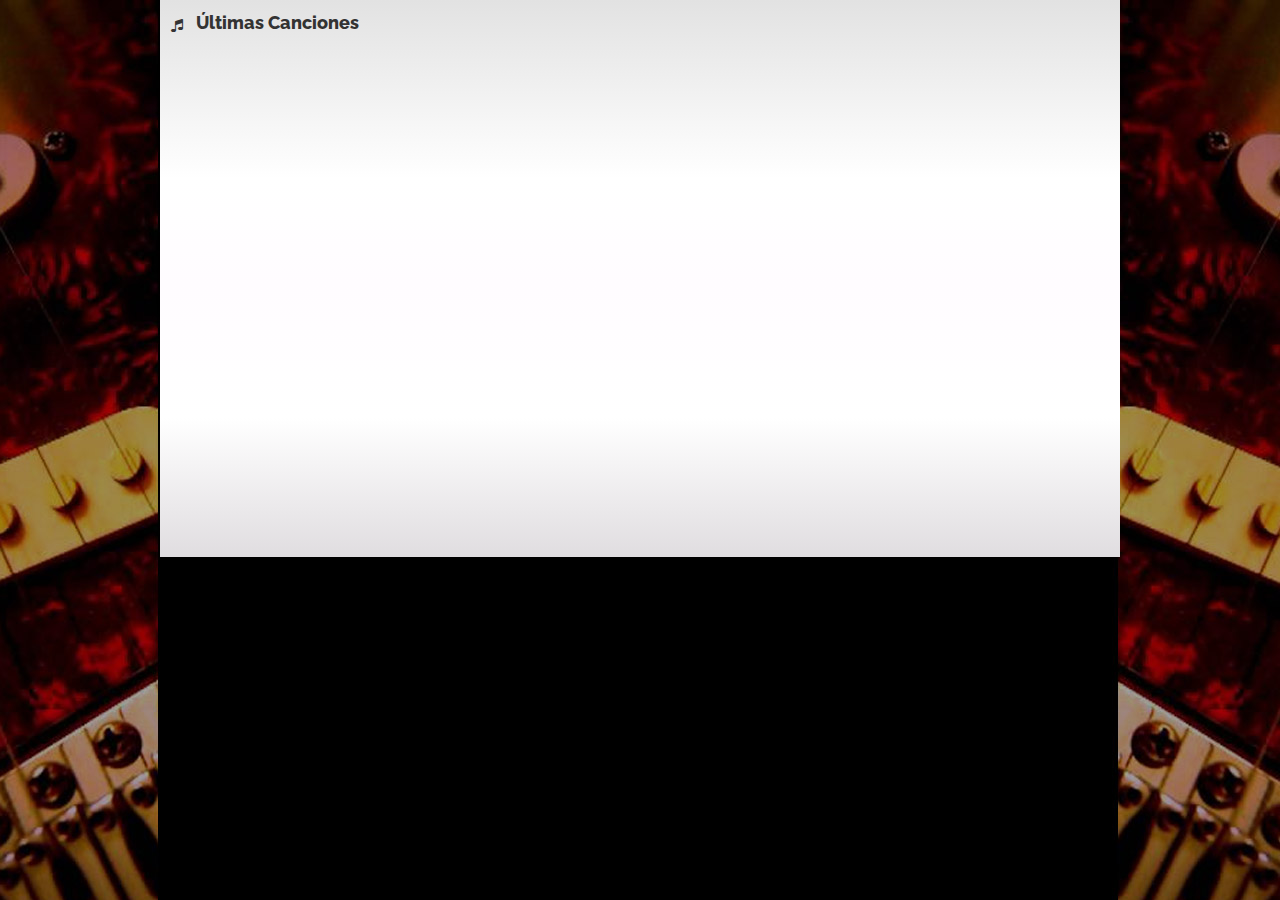
==== classicrockuniversal.com/index.html @ da77a1ff "Add files via upload" ====
<link rel='dns-prefetch' href='http://s.w.org/' />
		<script type="text/javascript">
			window._wpemojiSettings = {"baseUrl":"https:\/\/s.w.org\/images\/core\/emoji\/11\/72x72\/","ext":".png","svgUrl":"https:\/\/s.w.org\/images\/core\/emoji\/11\/svg\/","svgExt":".svg","source":{"concatemoji":"http:\/\/classicrockuniversal.com\/wp-includes\/js\/wp-emoji-release.min.js?ver=5.0.13"}};
			!function(e,a,t){var n,r,o,i=a.createElement("canvas"),p=i.getContext&&i.getContext("2d");function s(e,t){var a=String.fromCharCode;p.clearRect(0,0,i.width,i.height),p.fillText(a.apply(this,e),0,0);e=i.toDataURL();return p.clearRect(0,0,i.width,i.height),p.fillText(a.apply(this,t),0,0),e===i.toDataURL()}function c(e){var t=a.createElement("script");t.src=e,t.defer=t.type="text/javascript",a.getElementsByTagName("head")[0].appendChild(t)}for(o=Array("flag","emoji"),t.supports={everything:!0,everythingExceptFlag:!0},r=0;r<o.length;r++)t.supports[o[r]]=function(e){if(!p||!p.fillText)return!1;switch(p.textBaseline="top",p.font="600 32px Arial",e){case"flag":return s([55356,56826,55356,56819],[55356,56826,8203,55356,56819])?!1:!s([55356,57332,56128,56423,56128,56418,56128,56421,56128,56430,56128,56423,56128,56447],[55356,57332,8203,56128,56423,8203,56128,56418,8203,56128,56421,8203,56128,56430,8203,56128,56423,8203,56128,56447]);case"emoji":return!s([55358,56760,9792,65039],[55358,56760,8203,9792,65039])}return!1}(o[r]),t.supports.everything=t.supports.everything&&t.supports[o[r]],"flag"!==o[r]&&(t.supports.everythingExceptFlag=t.supports.everythingExceptFlag&&t.supports[o[r]]);t.supports.everythingExceptFlag=t.supports.everythingExceptFlag&&!t.supports.flag,t.DOMReady=!1,t.readyCallback=function(){t.DOMReady=!0},t.supports.everything||(n=function(){t.readyCallback()},a.addEventListener?(a.addEventListener("DOMContentLoaded",n,!1),e.addEventListener("load",n,!1)):(e.attachEvent("onload",n),a.attachEvent("onreadystatechange",function(){"complete"===a.readyState&&t.readyCallback()})),(n=t.source||{}).concatemoji?c(n.concatemoji):n.wpemoji&&n.twemoji&&(c(n.twemoji),c(n.wpemoji)))}(window,document,window._wpemojiSettings);
		</script>
		<style type="text/css">
img.wp-smiley,
img.emoji {
	display: inline !important;
	border: none !important;
	box-shadow: none !important;
	height: 1em !important;
	width: 1em !important;
	margin: 0 .07em !important;
	vertical-align: -0.1em !important;
	background: none !important;
	padding: 0 !important;
}
</style>
<link rel='stylesheet' id='wp-block-library-css'  href='wp-includes/css/dist/block-library/style.min23c3.css?ver=5.0.13' type='text/css' media='all' />
<link rel='https://api.w.org/' href='wp-json/index.html' />
<link rel="EditURI" type="application/rsd+xml" title="RSD" href="xmlrpc0db0.php?rsd" />
<link rel="wlwmanifest" type="application/wlwmanifest+xml" href="wp-includes/wlwmanifest.xml" /> 

<!-- Mirrored from classicrockuniversal.com/ by HTTrack Website Copier/3.x [XR&CO'2014], Thu, 29 Jul 2021 14:17:30 GMT -->
<!-- Added by HTTrack --><meta http-equiv="content-type" content="text/html;charset=UTF-8" /><!-- /Added by HTTrack -->
<meta name="generator" content="WordPress 5.0.13" />
<link rel="dns-prefetch" href="http://api.tunegenie.com/">
<link rel="preconnect" href="https://api.tunegenie.com/">
<!DOCTYPE html PUBLIC "-//W3C//DTD XHTML 1.1//EN" "http://www.w3.org/TR/xhtml11/DTD/xhtml11.dtd">
<html xmlns="http://www.w3.org/1999/xhtml" xmlns:og="http://ogp.me/ns#" xmlns:fb="https://www.facebook.com/2008/fbml">
<meta http-equiv="Content-Type" content="text/html; charset=UTF-8" />
<meta name="description" content="Grupo Radio Centro" />
<meta name="viewport" content="width=deevice-width, initial-scale=1, maximum-scale=1, user-scalable=no">
<head>
	<title>
	Classic Rock Universal			</title>
	
	<!-- opengraph editar app_id con cada sitio -->
	<meta property="fb:app_id" content="175188695967073" />  
	<meta property="fb:admins" content="709943063" /> 
	<meta property="og:title" content="" />   
	<meta property="og:site_name" content="Classic Rock Universal" />  
	<meta property="og:description" content="Classic Rock Universal - El Mejor Rock Clásico en México!" />  
	<meta property="og:type" content="website" />  
	<meta property="og:image" content="http://classicrockuniversal.com/wp-content/themes/radio/images/ogp.png" />	<meta property="og:image" content="http://classicrockuniversal.com/wp-content/uploads/2020/10/alexa_cru-150x150.jpg" />	
	<!-- #opengraph -->
	
	<link rel="alternate" type="application/rss+xml" title="RSS 2.0" href="feed/index.html" />
	<link rel="pingback" href="xmlrpc.php" />
		<!-- Bootstrap -->
    <link rel="stylesheet" href="../maxcdn.bootstrapcdn.com/bootstrap/3.3.0/css/bootstrap.min.css">
	<link href="../maxcdn.bootstrapcdn.com/font-awesome/4.2.0/css/font-awesome.min.css" rel="stylesheet">
		<!-- CSS -->
	<link rel="stylesheet" type="text/css" media="all" href="wp-content/themes/radio/style.css" />
		<!-- google fonts -->
	<link href='http://fonts.googleapis.com/css?family=Raleway:500,800,300' rel='stylesheet' type='text/css'>
	<link href='http://fonts.googleapis.com/css?family=Pathway+Gothic+One' rel='stylesheet' type='text/css'>
		
	<!-- HTML5 shim and Respond.js for IE8 support of HTML5 elements and media queries -->
    <!-- WARNING: Respond.js doesn't work if you view the page via file:// -->
    <!--[if lt IE 9]>
      <script src="https://oss.maxcdn.com/html5shiv/3.7.2/html5shiv.min.js"></script>
      <script src="https://oss.maxcdn.com/respond/1.4.2/respond.min.js"></script>
    <![endif]-->
	
			<script type='text/javascript'>
		  var googletag = googletag || {};
		  googletag.cmd = googletag.cmd || [];
		  (function() {
			var gads = document.createElement('script');
			gads.async = true;
			gads.type = 'text/javascript';
			var useSSL = 'https:' == document.location.protocol;
			gads.src = (useSSL ? 'https:' : 'http:') +
			  '//www.googletagservices.com/tag/js/gpt.js';
			var node = document.getElementsByTagName('script')[0];
			node.parentNode.insertBefore(gads, node);
		  })();
		</script>

		<script type='text/javascript'>
		  googletag.cmd.push(function() {
		   var mapping = googletag.sizeMapping().
		   addSize([0, 0], [320, 50]).
		   addSize([600, 0], [468, 60]).
		   addSize([980, 0], [728, 90]).
		   build();

			googletag.defineSlot('/39772251/UniversalTX_Top', [[468, 60], [728, 90], [320, 50]], 'div-gpt-ad-top').defineSizeMapping(mapping).addService(googletag.pubads());
			googletag.defineSlot('/39772251/UniversalTX_Box', [300, 250], 'div-gpt-ad-box').addService(googletag.pubads());
			googletag.defineSlot('/39772251/UniversalTX_BoxG', [300, 600], 'div-gpt-ad-boxg').addService(googletag.pubads());
			googletag.defineSlot('/39772251/UniversalTX_Foot', [[468, 60], [728, 90], [320, 50]], 'div-gpt-ad-foot').defineSizeMapping(mapping).addService(googletag.pubads());
			googletag.pubads().enableSingleRequest();
			googletag.enableServices();
		  });
		</script>
		
	<script type='text/javascript' src='../platform-api.sharethis.com/js/sharethis.js#property=5ca25783fb6af900122ed248&product=inline-share-buttons' async='async'></script>
	
</head>
<body>
	
	<script src="../widgets.listenlive.co/1.0/tdwidgets.min.js"></script>	
	<style type="text/css">
	@media screen and (min-width:960px){ 
		body{background-image: url('wp-content/themes/radio/images/bg.jpg');}
	}
	</style>
<!-- CONTENEDOR -->
<div id="contenedor">
		
		<!-- EDITAR PARA CADA ESTACION -->
	<!-- #CABECERA PRINCIPAL -->
	<!-- MENU -->
	<!-- CONTENIDOS -->
	<div id="contenidos">	
		<!-- tunegenie -->
			<div id="tunegenie">
				<p class='espaciado'>
					<i class="fa fa-music"></i>
					<p class='contenidos_title'>Últimas Canciones</p>
				</p>

      				  <div id="tgnowplaying" style="width:100%;height:500px;"></div>
		
			</div>
		<!-- #tunegenie -->
		<!-- Banner Home Box Grande -->
			<div id="banner_home_boxg">
				<!-- /39772251/Queen_BoxG -->
				<div id='div-gpt-ad-boxg'>
				<script type='text/javascript'>
				googletag.cmd.push(function() { googletag.display('div-gpt-ad-boxg'); });
				</script>
				</div>
			</div>


		<!-- #Banner Home Box Grande -->			
		<!-- facebook 
			<div id="facebook">
				<p class='espaciado'>
					<i class="fa fa-facebook-square" aria-hidden="true"></i>
					<p class='contenidos_title'>Facebook</p>
				</p>
<div class="fb-page" data-href="https://www.facebook.com/Universal881/" data-tabs="timeline" data-height="404" data-small-header="true" data-adapt-container-width="true" data-hide-cover="true" data-show-facepile="false"><blockquote cite="https://www.facebook.com/Universal881/" class="fb-xfbml-parse-ignore"><a href="https://www.facebook.com/Universal881/">Universal 88.1 FM</a></blockquote></div>
			</div>
		-->
		<!-- eventos
			<div id="eventoss">
				<p class='espaciado'>
					<i class="fa fa-calendar"></i>
					<p class='contenidos_title'>Eventos</p>
				</p>
				<a href="https://queen-el-origen.boletia.com/" target="_blank" rel="noopener">
					<img src="http://queenradiouniversal.com/wp-content/uploads/2019/05/queen_origen_600x808.jpg" alt="" width="300px" class="alignnone size-full wp-image-53" /></a>
			</div>
		<!-- #eventos -->
		<!-- concierto
			<div id="concierto">
		<img src="wp-content/uploads/2019/04/banner-mick-rock-1.jpg" alt="" width="100%" class="alignnone size-full wp-image-52" />		
			</div>
		<!-- #concierto -->	
	</div> 
	<!-- #CONTENIDOS -->	
</div> 
<!-- #CONTENEDOR -->
    <!-- jQuery (necessary for Bootstrap's JavaScript plugins) -->
    <script src="../ajax.googleapis.com/ajax/libs/jquery/1.11.1/jquery.min.js"></script>
	<!-- Latest compiled and minified JavaScript -->
	<script src="../maxcdn.bootstrapcdn.com/bootstrap/3.3.0/js/bootstrap.min.js"></script>
	<script type='text/javascript' src='wp-includes/js/wp-embed.min23c3.js?ver=5.0.13'></script>
<!-- TuneGenie WP plugin 2.0.2 -->
<script type="text/javascript" class="_tgmp_p">
function onTuneGenieMediaPlayerLoaded() {
    window.tgmp=new TuneGenieMediaPlayer('playerbar', {
        brand: "xhnz2",
    });
    tgmp.go();
    window.tgmp_rc = new TuneGenieRC(tgmp);
    tgmp_rc.recentSongWidget(document.getElementById('tgrecent'),{});
    tgmp_rc.nowPlayingWidget(document.getElementById('tgnowplaying'),{});
    tgmp_rc.concertWidget(document.getElementById('tgconcert'));
    tgmp_rc.concertByArtistWidget(document.getElementById('tgconcert_artist'));
    tgmp_rc.podcasts(document.getElementById('tgpodcasts'));
    tgmp_rc.podcast(document.getElementsByClassName('tgpodcast'));
}
</script>
<script type="text/javascript"  class="_tgmp_p" async src="../b3.tunegenie.com/js/loader2.min.js"></script>
<script type="text/javascript">
  if ('serviceWorker' in navigator) {
    // google analytics
    (function(i,s,o,g,r,a,m){i['GoogleAnalyticsObject']=r;i[r]=i[r]||function(){
      (i[r].q=i[r].q||[]).push(arguments)},i[r].l=1*new Date();a=s.createElement(o),
                             m=s.getElementsByTagName(o)[0];a.async=1;a.src=g;m.parentNode.insertBefore(a,m)
                            })(window,document,'script','../www.google-analytics.com/analytics.js','ga');
    ga('create', 'UA-7150119-1', 'auto', 'm2gTracker');
    navigator.serviceWorker.getRegistrations().then(function (registrations) {
      if (registrations.length) {
        for(let registration of registrations) {
          var tg_brand = "xhnz2";
          // unregister old version
          if (registration.active.scriptURL.endsWith('tg-sw.html') || registration.active.scriptURL.endsWith('tg2-sw.html')) {
            registration.unregister().then(function(success) {
              if (success) {
                ga('m2gTracker.send', 'event', tg_brand, 'pwa/unregister', 'wordpress');
                console.log('removed service worker');
              }
            }).catch(function(err) {
              ga('m2gTracker.send', 'event', tg_brand, 'pwa/unregister/error', 'wordpress');
              console.log('remove sw failed.');
            });
          }
        }
      }
    }).catch(function(err) {
      console.log('get registrations failed: ' + error);
    });
  }
</script>

<!-- Start of StatCounter Code -->
<script type="text/javascript">
var sc_project=10134461; 
var sc_invisible=1; 
var sc_security="15ee30a2"; 
var sc_https=1; 
var sc_remove_link=1; 
var scJsHost = (("https:" == document.location.protocol) ?
"https://secure". : "http://www.");
document.write("<sc"+"ript type='text/javascript' src='" +
scJsHost+
"statcounter.com/counter/counter.js'></"+"script>");
</script>
<noscript><div class="statcounter"><img class="statcounter"
src="http://c.statcounter.com/10134461/0/15ee30a2/1/"
alt="create counter"></div></noscript>
<!-- End of StatCounter Code -->

</body>


	
<!-- Start of Analytics Code -->
<script>
(function(i,s,o,g,r,a,m){i['GoogleAnalyticsObject']=r;i[r]=i[r]||function(){
(i[r].q=i[r].q||[]).push(arguments)},i[r].l=1*new Date();a=s.createElement(o),
m=s.getElementsByTagName(o)[0];a.async=1;a.src=g;m.parentNode.insertBefore(a,m)
})(window,document,'script','../www.google-analytics.com/analytics.js','ga');

ga('create', 'UA-5332840-26', 'auto');
ga('require', 'displayfeatures');
ga('send', 'pageview');

</script>
<!-- End of Analytics Code -->

	<!-- facebook likebox -->
	<div id="fb-root"></div>
	<script>(function(d, s, id) {
	  var js, fjs = d.getElementsByTagName(s)[0];
	  if (d.getElementById(id)) return;
	  js = d.createElement(s); js.id = id;
	  js.src = "../connect.facebook.net/es_LA/sdk.js#xfbml=1&version=v2.5&appId=539951932696147";
	  fjs.parentNode.insertBefore(js, fjs);
	}(document, 'script', 'facebook-jssdk'));</script>
	
	<!-- twitter -->
	<script>!function(d,s,id){var js,fjs=d.getElementsByTagName(s)[0],p=/^http:/.test(d.location)?'http':'https';if(!d.getElementById(id)){js=d.createElement(s);js.id=id;js.src=p+'://platform.twitter.com/widgets.js';fjs.parentNode.insertBefore(js,fjs);}}(document, 'script', 'twitter-wjs');</script>

	<!-- owl -->
	<script src="wp-content/themes/radio/owl/owl.carousel.js"></script>
	<script>
	$(document).ready(function() {
 
		$("#owl-demo").owlCarousel({
 
		autoPlay : 5000,
		stopOnHover : true,
		navigation: false,
		slideSpeed : 300,
		paginationSpeed : 200,
		goToFirstSpeed : 1000,
		singleItem : true,
		autoHeight : true,
		});
 
	});
	</script>

<!-- Mirrored from classicrockuniversal.com/ by HTTrack Website Copier/3.x [XR&CO'2014], Thu, 29 Jul 2021 14:18:05 GMT -->
</html>	<!-- #FOOTER -->
---- classicrockuniversal.com/wp-includes/css/dist/block-library/style.min23c3.css ----
.wp-block-audio figcaption{margin-top:.5em;margin-bottom:1em;color:#555d66;text-align:center;font-size:13px}.wp-block-audio audio{width:100%;min-width:300px}.editor-block-list__layout .reusable-block-edit-panel{align-items:center;background:#f8f9f9;color:#555d66;display:flex;flex-wrap:wrap;font-family:-apple-system,BlinkMacSystemFont,"Segoe UI",Roboto,Oxygen-Sans,Ubuntu,Cantarell,"Helvetica Neue",sans-serif;font-size:13px;position:relative;top:-14px;margin:0 -14px;padding:8px 14px;position:relative;z-index:7}.editor-block-list__layout .editor-block-list__layout .reusable-block-edit-panel{margin:0 -14px;padding:8px 14px}.editor-block-list__layout .reusable-block-edit-panel .reusable-block-edit-panel__spinner{margin:0 5px}.editor-block-list__layout .reusable-block-edit-panel .reusable-block-edit-panel__info{margin-right:auto}.editor-block-list__layout .reusable-block-edit-panel .reusable-block-edit-panel__label{margin-right:8px;white-space:nowrap;font-weight:600}.editor-block-list__layout .reusable-block-edit-panel .reusable-block-edit-panel__title{flex:1 1 100%;font-size:14px;height:30px;margin:4px 0 8px}.editor-block-list__layout .reusable-block-edit-panel .components-button.reusable-block-edit-panel__button{flex-shrink:0}@media (min-width:960px){.editor-block-list__layout .reusable-block-edit-panel{flex-wrap:nowrap}.editor-block-list__layout .reusable-block-edit-panel .reusable-block-edit-panel__title{margin:0}.editor-block-list__layout .reusable-block-edit-panel .components-button.reusable-block-edit-panel__button{margin:0 0 0 5px}}.editor-block-list__layout .reusable-block-indicator{background:#fff;border-left:1px dashed #e2e4e7;color:#555d66;border-bottom:1px dashed #e2e4e7;top:-14px;height:30px;padding:4px;position:absolute;z-index:1;width:30px;right:-14px}.wp-block-button{color:#fff;margin-bottom:1.5em}.wp-block-button.aligncenter{text-align:center}.wp-block-button.alignright{text-align:right}.wp-block-button__link{background-color:#32373c;border:none;border-radius:28px;box-shadow:none;color:inherit;cursor:pointer;display:inline-block;font-size:18px;margin:0;padding:12px 24px;text-align:center;text-decoration:none;white-space:normal;overflow-wrap:break-word}.wp-block-button__link:active,.wp-block-button__link:focus,.wp-block-button__link:hover{color:inherit}.is-style-squared .wp-block-button__link{border-radius:0}.is-style-outline{color:#32373c}.is-style-outline .wp-block-button__link{background:0 0;border:2px solid currentcolor}.wp-block-categories.alignleft{margin-right:2em}.wp-block-categories.alignright{margin-left:2em}.wp-block-columns{display:flex;flex-wrap:wrap}@media (min-width:782px){.wp-block-columns{flex-wrap:nowrap}}.wp-block-column{flex:1;margin-bottom:1em;flex-basis:100%;min-width:0;word-break:break-word;overflow-wrap:break-word}@media (min-width:600px){.wp-block-column{flex-basis:50%;flex-grow:0}}@media (min-width:600px){.wp-block-column:nth-child(odd){margin-right:32px}.wp-block-column:nth-child(even){margin-left:32px}.wp-block-column:not(:first-child){margin-left:32px}.wp-block-column:not(:last-child){margin-right:32px}}.wp-block-cover,.wp-block-cover-image{position:relative;background-color:#000;background-size:cover;background-position:center center;min-height:430px;width:100%;margin:0 0 1.5em 0;display:flex;justify-content:center;align-items:center;overflow:hidden}.wp-block-cover-image.has-left-content,.wp-block-cover.has-left-content{justify-content:flex-start}.wp-block-cover-image.has-left-content .wp-block-cover-image-text,.wp-block-cover-image.has-left-content .wp-block-cover-text,.wp-block-cover-image.has-left-content h2,.wp-block-cover.has-left-content .wp-block-cover-image-text,.wp-block-cover.has-left-content .wp-block-cover-text,.wp-block-cover.has-left-content h2{margin-left:0;text-align:left}.wp-block-cover-image.has-right-content,.wp-block-cover.has-right-content{justify-content:flex-end}.wp-block-cover-image.has-right-content .wp-block-cover-image-text,.wp-block-cover-image.has-right-content .wp-block-cover-text,.wp-block-cover-image.has-right-content h2,.wp-block-cover.has-right-content .wp-block-cover-image-text,.wp-block-cover.has-right-content .wp-block-cover-text,.wp-block-cover.has-right-content h2{margin-right:0;text-align:right}.wp-block-cover .wp-block-cover-image-text,.wp-block-cover .wp-block-cover-text,.wp-block-cover h2,.wp-block-cover-image .wp-block-cover-image-text,.wp-block-cover-image .wp-block-cover-text,.wp-block-cover-image h2{color:#fff;font-size:2em;line-height:1.25;z-index:1;margin-bottom:0;max-width:610px;padding:14px;text-align:center}.wp-block-cover .wp-block-cover-image-text a,.wp-block-cover .wp-block-cover-image-text a:active,.wp-block-cover .wp-block-cover-image-text a:focus,.wp-block-cover .wp-block-cover-image-text a:hover,.wp-block-cover .wp-block-cover-text a,.wp-block-cover .wp-block-cover-text a:active,.wp-block-cover .wp-block-cover-text a:focus,.wp-block-cover .wp-block-cover-text a:hover,.wp-block-cover h2 a,.wp-block-cover h2 a:active,.wp-block-cover h2 a:focus,.wp-block-cover h2 a:hover,.wp-block-cover-image .wp-block-cover-image-text a,.wp-block-cover-image .wp-block-cover-image-text a:active,.wp-block-cover-image .wp-block-cover-image-text a:focus,.wp-block-cover-image .wp-block-cover-image-text a:hover,.wp-block-cover-image .wp-block-cover-text a,.wp-block-cover-image .wp-block-cover-text a:active,.wp-block-cover-image .wp-block-cover-text a:focus,.wp-block-cover-image .wp-block-cover-text a:hover,.wp-block-cover-image h2 a,.wp-block-cover-image h2 a:active,.wp-block-cover-image h2 a:focus,.wp-block-cover-image h2 a:hover{color:#fff}.wp-block-cover-image.has-parallax,.wp-block-cover.has-parallax{background-attachment:fixed}@supports (-webkit-overflow-scrolling:touch){.wp-block-cover-image.has-parallax,.wp-block-cover.has-parallax{background-attachment:scroll}}.wp-block-cover-image.has-background-dim::before,.wp-block-cover.has-background-dim::before{content:"";position:absolute;top:0;left:0;bottom:0;right:0;background-color:inherit;opacity:.5;z-index:1}.wp-block-cover-image.has-background-dim.has-background-dim-10::before,.wp-block-cover.has-background-dim.has-background-dim-10::before{opacity:.1}.wp-block-cover-image.has-background-dim.has-background-dim-20::before,.wp-block-cover.has-background-dim.has-background-dim-20::before{opacity:.2}.wp-block-cover-image.has-background-dim.has-background-dim-30::before,.wp-block-cover.has-background-dim.has-background-dim-30::before{opacity:.3}.wp-block-cover-image.has-background-dim.has-background-dim-40::before,.wp-block-cover.has-background-dim.has-background-dim-40::before{opacity:.4}.wp-block-cover-image.has-background-dim.has-background-dim-50::before,.wp-block-cover.has-background-dim.has-background-dim-50::before{opacity:.5}.wp-block-cover-image.has-background-dim.has-background-dim-60::before,.wp-block-cover.has-background-dim.has-background-dim-60::before{opacity:.6}.wp-block-cover-image.has-background-dim.has-background-dim-70::before,.wp-block-cover.has-background-dim.has-background-dim-70::before{opacity:.7}.wp-block-cover-image.has-background-dim.has-background-dim-80::before,.wp-block-cover.has-background-dim.has-background-dim-80::before{opacity:.8}.wp-block-cover-image.has-background-dim.has-background-dim-90::before,.wp-block-cover.has-background-dim.has-background-dim-90::before{opacity:.9}.wp-block-cover-image.has-background-dim.has-background-dim-100::before,.wp-block-cover.has-background-dim.has-background-dim-100::before{opacity:1}.wp-block-cover-image.alignleft,.wp-block-cover-image.alignright,.wp-block-cover.alignleft,.wp-block-cover.alignright{max-width:305px;width:100%}.wp-block-cover-image::after,.wp-block-cover::after{display:block;content:"";font-size:0;min-height:inherit}@supports ((position:-webkit-sticky) or (position:sticky)){.wp-block-cover-image::after,.wp-block-cover::after{content:none}}.wp-block-cover-image.aligncenter,.wp-block-cover-image.alignleft,.wp-block-cover-image.alignright,.wp-block-cover.aligncenter,.wp-block-cover.alignleft,.wp-block-cover.alignright{display:flex}.wp-block-cover__video-background{position:absolute;top:50%;left:50%;transform:translateX(-50%) translateY(-50%);width:100%;height:100%;z-index:0;-o-object-fit:cover;object-fit:cover}.editor-block-list__block[data-type="core/embed"][data-align=left] .editor-block-list__block-edit,.editor-block-list__block[data-type="core/embed"][data-align=right] .editor-block-list__block-edit,.wp-block-embed.alignleft,.wp-block-embed.alignright{max-width:360px;width:100%}.wp-block-embed{margin-bottom:1em}.wp-block-embed figcaption{margin-top:.5em;margin-bottom:1em;color:#555d66;text-align:center;font-size:13px}.wp-embed-responsive .wp-block-embed.wp-embed-aspect-1-1 .wp-block-embed__wrapper,.wp-embed-responsive .wp-block-embed.wp-embed-aspect-1-2 .wp-block-embed__wrapper,.wp-embed-responsive .wp-block-embed.wp-embed-aspect-16-9 .wp-block-embed__wrapper,.wp-embed-responsive .wp-block-embed.wp-embed-aspect-18-9 .wp-block-embed__wrapper,.wp-embed-responsive .wp-block-embed.wp-embed-aspect-21-9 .wp-block-embed__wrapper,.wp-embed-responsive .wp-block-embed.wp-embed-aspect-4-3 .wp-block-embed__wrapper,.wp-embed-responsive .wp-block-embed.wp-embed-aspect-9-16 .wp-block-embed__wrapper{position:relative}.wp-embed-responsive .wp-block-embed.wp-embed-aspect-1-1 .wp-block-embed__wrapper::before,.wp-embed-responsive .wp-block-embed.wp-embed-aspect-1-2 .wp-block-embed__wrapper::before,.wp-embed-responsive .wp-block-embed.wp-embed-aspect-16-9 .wp-block-embed__wrapper::before,.wp-embed-responsive .wp-block-embed.wp-embed-aspect-18-9 .wp-block-embed__wrapper::before,.wp-embed-responsive .wp-block-embed.wp-embed-aspect-21-9 .wp-block-embed__wrapper::before,.wp-embed-responsive .wp-block-embed.wp-embed-aspect-4-3 .wp-block-embed__wrapper::before,.wp-embed-responsive .wp-block-embed.wp-embed-aspect-9-16 .wp-block-embed__wrapper::before{content:"";display:block;padding-top:50%}.wp-embed-responsive .wp-block-embed.wp-embed-aspect-1-1 .wp-block-embed__wrapper iframe,.wp-embed-responsive .wp-block-embed.wp-embed-aspect-1-2 .wp-block-embed__wrapper iframe,.wp-embed-responsive .wp-block-embed.wp-embed-aspect-16-9 .wp-block-embed__wrapper iframe,.wp-embed-responsive .wp-block-embed.wp-embed-aspect-18-9 .wp-block-embed__wrapper iframe,.wp-embed-responsive .wp-block-embed.wp-embed-aspect-21-9 .wp-block-embed__wrapper iframe,.wp-embed-responsive .wp-block-embed.wp-embed-aspect-4-3 .wp-block-embed__wrapper iframe,.wp-embed-responsive .wp-block-embed.wp-embed-aspect-9-16 .wp-block-embed__wrapper iframe{position:absolute;top:0;right:0;bottom:0;left:0;width:100%;height:100%}.wp-embed-responsive .wp-block-embed.wp-embed-aspect-21-9 .wp-block-embed__wrapper::before{padding-top:42.85%}.wp-embed-responsive .wp-block-embed.wp-embed-aspect-18-9 .wp-block-embed__wrapper::before{padding-top:50%}.wp-embed-responsive .wp-block-embed.wp-embed-aspect-16-9 .wp-block-embed__wrapper::before{padding-top:56.25%}.wp-embed-responsive .wp-block-embed.wp-embed-aspect-4-3 .wp-block-embed__wrapper::before{padding-top:75%}.wp-embed-responsive .wp-block-embed.wp-embed-aspect-1-1 .wp-block-embed__wrapper::before{padding-top:100%}.wp-embed-responsive .wp-block-embed.wp-embed-aspect-9-6 .wp-block-embed__wrapper::before{padding-top:66.66%}.wp-embed-responsive .wp-block-embed.wp-embed-aspect-1-2 .wp-block-embed__wrapper::before{padding-top:200%}.wp-block-file{margin-bottom:1.5em}.wp-block-file.aligncenter{text-align:center}.wp-block-file.alignright{text-align:right}.wp-block-file .wp-block-file__button{background:#32373c;border-radius:2em;color:#fff;font-size:13px;padding:.5em 1em}.wp-block-file a.wp-block-file__button{text-decoration:none}.wp-block-file a.wp-block-file__button:active,.wp-block-file a.wp-block-file__button:focus,.wp-block-file a.wp-block-file__button:hover,.wp-block-file a.wp-block-file__button:visited{box-shadow:none;color:#fff;opacity:.85;text-decoration:none}.wp-block-file *+.wp-block-file__button{margin-left:.75em}.wp-block-gallery{display:flex;flex-wrap:wrap;list-style-type:none;padding:0}.wp-block-gallery .blocks-gallery-image,.wp-block-gallery .blocks-gallery-item{margin:0 16px 16px 0;display:flex;flex-grow:1;flex-direction:column;justify-content:center;position:relative}.wp-block-gallery .blocks-gallery-image figure,.wp-block-gallery .blocks-gallery-item figure{margin:0;height:100%}@supports ((position:-webkit-sticky) or (position:sticky)){.wp-block-gallery .blocks-gallery-image figure,.wp-block-gallery .blocks-gallery-item figure{display:flex;align-items:flex-end;justify-content:flex-start}}.wp-block-gallery .blocks-gallery-image img,.wp-block-gallery .blocks-gallery-item img{display:block;max-width:100%;height:auto}.wp-block-gallery .blocks-gallery-image img,.wp-block-gallery .blocks-gallery-item img{width:100%}@supports ((position:-webkit-sticky) or (position:sticky)){.wp-block-gallery .blocks-gallery-image img,.wp-block-gallery .blocks-gallery-item img{width:auto}}.wp-block-gallery .blocks-gallery-image figcaption,.wp-block-gallery .blocks-gallery-item figcaption{position:absolute;bottom:0;width:100%;max-height:100%;overflow:auto;padding:40px 10px 5px;color:#fff;text-align:center;font-size:13px;background:linear-gradient(0deg,rgba(0,0,0,.7) 0,rgba(0,0,0,.3) 60%,transparent)}.wp-block-gallery .blocks-gallery-image figcaption img,.wp-block-gallery .blocks-gallery-item figcaption img{display:inline}.wp-block-gallery.is-cropped .blocks-gallery-image a,.wp-block-gallery.is-cropped .blocks-gallery-image img,.wp-block-gallery.is-cropped .blocks-gallery-item a,.wp-block-gallery.is-cropped .blocks-gallery-item img{width:100%}@supports ((position:-webkit-sticky) or (position:sticky)){.wp-block-gallery.is-cropped .blocks-gallery-image a,.wp-block-gallery.is-cropped .blocks-gallery-image img,.wp-block-gallery.is-cropped .blocks-gallery-item a,.wp-block-gallery.is-cropped .blocks-gallery-item img{height:100%;flex:1;-o-object-fit:cover;object-fit:cover}}.wp-block-gallery .blocks-gallery-image,.wp-block-gallery .blocks-gallery-item{width:calc((100% - 16px)/ 2)}.wp-block-gallery .blocks-gallery-image:nth-of-type(even),.wp-block-gallery .blocks-gallery-item:nth-of-type(even){margin-right:0}.wp-block-gallery.columns-1 .blocks-gallery-image,.wp-block-gallery.columns-1 .blocks-gallery-item{width:100%;margin-right:0}@media (min-width:600px){.wp-block-gallery.columns-3 .blocks-gallery-image,.wp-block-gallery.columns-3 .blocks-gallery-item{width:calc((100% - 16px * 2)/ 3);margin-right:16px}.wp-block-gallery.columns-4 .blocks-gallery-image,.wp-block-gallery.columns-4 .blocks-gallery-item{width:calc((100% - 16px * 3)/ 4);margin-right:16px}.wp-block-gallery.columns-5 .blocks-gallery-image,.wp-block-gallery.columns-5 .blocks-gallery-item{width:calc((100% - 16px * 4)/ 5);margin-right:16px}.wp-block-gallery.columns-6 .blocks-gallery-image,.wp-block-gallery.columns-6 .blocks-gallery-item{width:calc((100% - 16px * 5)/ 6);margin-right:16px}.wp-block-gallery.columns-7 .blocks-gallery-image,.wp-block-gallery.columns-7 .blocks-gallery-item{width:calc((100% - 16px * 6)/ 7);margin-right:16px}.wp-block-gallery.columns-8 .blocks-gallery-image,.wp-block-gallery.columns-8 .blocks-gallery-item{width:calc((100% - 16px * 7)/ 8);margin-right:16px}.wp-block-gallery.columns-1 .blocks-gallery-image:nth-of-type(1n),.wp-block-gallery.columns-1 .blocks-gallery-item:nth-of-type(1n){margin-right:0}.wp-block-gallery.columns-2 .blocks-gallery-image:nth-of-type(2n),.wp-block-gallery.columns-2 .blocks-gallery-item:nth-of-type(2n){margin-right:0}.wp-block-gallery.columns-3 .blocks-gallery-image:nth-of-type(3n),.wp-block-gallery.columns-3 .blocks-gallery-item:nth-of-type(3n){margin-right:0}.wp-block-gallery.columns-4 .blocks-gallery-image:nth-of-type(4n),.wp-block-gallery.columns-4 .blocks-gallery-item:nth-of-type(4n){margin-right:0}.wp-block-gallery.columns-5 .blocks-gallery-image:nth-of-type(5n),.wp-block-gallery.columns-5 .blocks-gallery-item:nth-of-type(5n){margin-right:0}.wp-block-gallery.columns-6 .blocks-gallery-image:nth-of-type(6n),.wp-block-gallery.columns-6 .blocks-gallery-item:nth-of-type(6n){margin-right:0}.wp-block-gallery.columns-7 .blocks-gallery-image:nth-of-type(7n),.wp-block-gallery.columns-7 .blocks-gallery-item:nth-of-type(7n){margin-right:0}.wp-block-gallery.columns-8 .blocks-gallery-image:nth-of-type(8n),.wp-block-gallery.columns-8 .blocks-gallery-item:nth-of-type(8n){margin-right:0}}.wp-block-gallery .blocks-gallery-image:last-child,.wp-block-gallery .blocks-gallery-item:last-child{margin-right:0}.wp-block-gallery .blocks-gallery-item.has-add-item-button{width:100%}.wp-block-gallery.alignleft,.wp-block-gallery.alignright{max-width:305px;width:100%}.wp-block-gallery.aligncenter,.wp-block-gallery.alignleft,.wp-block-gallery.alignright{display:flex}.wp-block-gallery.aligncenter .blocks-gallery-item figure{justify-content:center}.wp-block-image{max-width:100%;margin-bottom:1em;margin-left:0;margin-right:0}.wp-block-image img{max-width:100%}.wp-block-image.aligncenter{text-align:center}.wp-block-image.alignfull img,.wp-block-image.alignwide img{width:100%}.wp-block-image .aligncenter,.wp-block-image .alignleft,.wp-block-image .alignright,.wp-block-image.is-resized{display:table;margin-left:0;margin-right:0}.wp-block-image .aligncenter>figcaption,.wp-block-image .alignleft>figcaption,.wp-block-image .alignright>figcaption,.wp-block-image.is-resized>figcaption{display:table-caption;caption-side:bottom}.wp-block-image .alignleft{float:left;margin-right:1em}.wp-block-image .alignright{float:right;margin-left:1em}.wp-block-image .aligncenter{margin-left:auto;margin-right:auto}.wp-block-image figcaption{margin-top:.5em;margin-bottom:1em;color:#555d66;text-align:center;font-size:13px}.wp-block-latest-comments__comment{font-size:15px;line-height:1.1;list-style:none;margin-bottom:1em}.has-avatars .wp-block-latest-comments__comment{min-height:36px;list-style:none}.has-avatars .wp-block-latest-comments__comment .wp-block-latest-comments__comment-excerpt,.has-avatars .wp-block-latest-comments__comment .wp-block-latest-comments__comment-meta{margin-left:52px}.has-dates .wp-block-latest-comments__comment,.has-excerpts .wp-block-latest-comments__comment{line-height:1.5}.wp-block-latest-comments__comment-excerpt p{font-size:14px;line-height:1.8;margin:5px 0 20px}.wp-block-latest-comments__comment-date{color:#8f98a1;display:block;font-size:12px}.wp-block-latest-comments .avatar,.wp-block-latest-comments__comment-avatar{border-radius:24px;display:block;float:left;height:40px;margin-right:12px;width:40px}.wp-block-latest-posts.alignleft{margin-right:2em}.wp-block-latest-posts.alignright{margin-left:2em}.wp-block-latest-posts.is-grid{display:flex;flex-wrap:wrap;padding:0;list-style:none}.wp-block-latest-posts.is-grid li{margin:0 16px 16px 0;width:100%}@media (min-width:600px){.wp-block-latest-posts.columns-2 li{width:calc((100% / 2) - 16px)}.wp-block-latest-posts.columns-3 li{width:calc((100% / 3) - 16px)}.wp-block-latest-posts.columns-4 li{width:calc((100% / 4) - 16px)}.wp-block-latest-posts.columns-5 li{width:calc((100% / 5) - 16px)}.wp-block-latest-posts.columns-6 li{width:calc((100% / 6) - 16px)}}.wp-block-latest-posts__post-date{display:block;color:#6c7781;font-size:13px}.wp-block-media-text{display:grid}.wp-block-media-text{grid-template-rows:auto;align-items:center;grid-template-areas:"media-text-media media-text-content";grid-template-columns:50% auto}.wp-block-media-text.has-media-on-the-right{grid-template-areas:"media-text-content media-text-media";grid-template-columns:auto 50%}.wp-block-media-text .wp-block-media-text__media{grid-area:media-text-media;margin:0}.wp-block-media-text .wp-block-media-text__content{word-break:break-word;grid-area:media-text-content;padding:0 8% 0 8%}.wp-block-media-text>figure>img,.wp-block-media-text>figure>video{max-width:unset;width:100%;vertical-align:middle}@media (max-width:600px){.wp-block-media-text.is-stacked-on-mobile{grid-template-columns:100%!important;grid-template-areas:"media-text-media" "media-text-content"}.wp-block-media-text.is-stacked-on-mobile.has-media-on-the-right{grid-template-areas:"media-text-content" "media-text-media"}}p.is-small-text{font-size:14px}p.is-regular-text{font-size:16px}p.is-large-text{font-size:36px}p.is-larger-text{font-size:48px}p.has-drop-cap:not(:focus)::first-letter{float:left;font-size:8.4em;line-height:.68;font-weight:100;margin:.05em .1em 0 0;text-transform:uppercase;font-style:normal}p.has-drop-cap:not(:focus)::after{content:"";display:table;clear:both;padding-top:14px}p.has-background{padding:20px 30px}p.has-text-color a{color:inherit}.wp-block-pullquote{padding:3em 0;margin-left:0;margin-right:0;text-align:center}.wp-block-pullquote.alignleft,.wp-block-pullquote.alignright{max-width:305px}.wp-block-pullquote.alignleft p,.wp-block-pullquote.alignright p{font-size:20px}.wp-block-pullquote p{font-size:28px;line-height:1.6}.wp-block-pullquote cite,.wp-block-pullquote footer{position:relative}.wp-block-pullquote .has-text-color a{color:inherit}.wp-block-pullquote:not(.is-style-solid-color){background:0 0}.wp-block-pullquote.is-style-solid-color{border:none}.wp-block-pullquote.is-style-solid-color blockquote{margin-left:auto;margin-right:auto;text-align:left;max-width:60%}.wp-block-pullquote.is-style-solid-color blockquote p{margin-top:0;margin-bottom:0;font-size:32px}.wp-block-pullquote.is-style-solid-color blockquote cite{text-transform:none;font-style:normal}.wp-block-pullquote cite{color:inherit}.wp-block-quote.is-large,.wp-block-quote.is-style-large{margin:0 0 16px;padding:0 1em}.wp-block-quote.is-large p,.wp-block-quote.is-style-large p{font-size:24px;font-style:italic;line-height:1.6}.wp-block-quote.is-large cite,.wp-block-quote.is-large footer,.wp-block-quote.is-style-large cite,.wp-block-quote.is-style-large footer{font-size:18px;text-align:right}.wp-block-separator.is-style-wide{border-bottom-width:1px}.wp-block-separator.is-style-dots{background:0 0;border:none;text-align:center;max-width:none;line-height:1;height:auto}.wp-block-separator.is-style-dots::before{content:"\00b7 \00b7 \00b7";color:#191e23;font-size:20px;letter-spacing:2em;padding-left:2em;font-family:serif}p.wp-block-subhead{font-size:1.1em;font-style:italic;opacity:.75}.wp-block-table.has-fixed-layout{table-layout:fixed;width:100%}.wp-block-table.aligncenter,.wp-block-table.alignleft,.wp-block-table.alignright{display:table;width:auto}.wp-block-table.is-style-stripes{border-spacing:0;border-collapse:inherit;border-bottom:1px solid #f3f4f5}.wp-block-table.is-style-stripes tr:nth-child(odd){background-color:#f3f4f5}.wp-block-table.is-style-stripes td{border-color:transparent}.wp-block-text-columns{display:flex}.wp-block-text-columns.aligncenter{display:flex}.wp-block-text-columns .wp-block-column{margin:0 16px;padding:0}.wp-block-text-columns .wp-block-column:first-child{margin-left:0}.wp-block-text-columns .wp-block-column:last-child{margin-right:0}.wp-block-text-columns.columns-2 .wp-block-column{width:calc(100% / 2)}.wp-block-text-columns.columns-3 .wp-block-column{width:calc(100% / 3)}.wp-block-text-columns.columns-4 .wp-block-column{width:calc(100% / 4)}pre.wp-block-verse{white-space:nowrap;overflow:auto}.wp-block-video{margin-left:0;margin-right:0}.wp-block-video video{max-width:100%}@supports ((position:-webkit-sticky) or (position:sticky)){.wp-block-video [poster]{-o-object-fit:cover;object-fit:cover}}.wp-block-video.aligncenter{text-align:center}.wp-block-video figcaption{margin-top:.5em;margin-bottom:1em;color:#555d66;text-align:center;font-size:13px}.has-pale-pink-background-color.has-pale-pink-background-color{background-color:#f78da7}.has-vivid-red-background-color.has-vivid-red-background-color{background-color:#cf2e2e}.has-luminous-vivid-orange-background-color.has-luminous-vivid-orange-background-color{background-color:#ff6900}.has-luminous-vivid-amber-background-color.has-luminous-vivid-amber-background-color{background-color:#fcb900}.has-light-green-cyan-background-color.has-light-green-cyan-background-color{background-color:#7bdcb5}.has-vivid-green-cyan-background-color.has-vivid-green-cyan-background-color{background-color:#00d084}.has-pale-cyan-blue-background-color.has-pale-cyan-blue-background-color{background-color:#8ed1fc}.has-vivid-cyan-blue-background-color.has-vivid-cyan-blue-background-color{background-color:#0693e3}.has-very-light-gray-background-color.has-very-light-gray-background-color{background-color:#eee}.has-cyan-bluish-gray-background-color.has-cyan-bluish-gray-background-color{background-color:#abb8c3}.has-very-dark-gray-background-color.has-very-dark-gray-background-color{background-color:#313131}.has-pale-pink-color.has-pale-pink-color{color:#f78da7}.has-vivid-red-color.has-vivid-red-color{color:#cf2e2e}.has-luminous-vivid-orange-color.has-luminous-vivid-orange-color{color:#ff6900}.has-luminous-vivid-amber-color.has-luminous-vivid-amber-color{color:#fcb900}.has-light-green-cyan-color.has-light-green-cyan-color{color:#7bdcb5}.has-vivid-green-cyan-color.has-vivid-green-cyan-color{color:#00d084}.has-pale-cyan-blue-color.has-pale-cyan-blue-color{color:#8ed1fc}.has-vivid-cyan-blue-color.has-vivid-cyan-blue-color{color:#0693e3}.has-very-light-gray-color.has-very-light-gray-color{color:#eee}.has-cyan-bluish-gray-color.has-cyan-bluish-gray-color{color:#abb8c3}.has-very-dark-gray-color.has-very-dark-gray-color{color:#313131}.has-small-font-size{font-size:13px}.has-normal-font-size,.has-regular-font-size{font-size:16px}.has-medium-font-size{font-size:20px}.has-large-font-size{font-size:36px}.has-huge-font-size,.has-larger-font-size{font-size:42px}
---- classicrockuniversal.com/wp-content/themes/radio/style.css ----
/*
Theme Name: ConciertoGRC
Description: Tema para radio, realizado en HTML5
Author: b3
Author URI: http://gradiomex.com
Version: 1.0.0
*/
/* ========================================================================== 
   BANNERS
   ========================================================================== */

	#banner_bgizquierdo {
		left: 50%;
		width: 200px;
		height: 1264px;
		position: fixed !important;
		right: 0px;
		top: 0px;
		display: block;
		z-index: 1000;
		margin-left: -680px;
	}
  
	#banner_bgderecho {
		left: 50%;
		width: 200px;
		height: 1264px;
		position: fixed !important;
		position: absolute;
		right: 0px;
		top: 0px;
		display: block;
		z-index: 1000;
		margin-left: 485px;
	}	 
	
	#banner_footer{
		width: 100%;
		margin: 5px;
	}
	
      
@media screen and (max-width:820px){   

		#banner_bgizquierdo {
		display: none;
		}
  
		#banner_bgderecho {
		display: none;
		}   
		
	}  


/* ========================================================================== 
   CONFIG 
   ========================================================================== */

/** config body */   
   
	body {
		background:#000;
		width: 100%;
		margin: 0 auto;
		padding: 0;
		background-repeat: repeat-y;
		background-attachment: fixed;
		background-position: top center;
		font-family: 'Raleway', sans-serif; /* 1 */
		-ms-text-size-adjust: 100%; /* 2 */
		-webkit-text-size-adjust: 100%; /* 2 */
		}   
	
		.fixed {
		position:fixed; 
		top:0; 
		left:0;
		}
		
		.centrado {
		margin-left: 0 auto;
		padding: 0em 0em;
		text-align: center;
		}

/** text */   

		.blanco {
		color: #fff;
		}
		
		.pathway {
		font-family: 'Pathway Gothic One', sans-serif;
		}

		.contenidos_title {
		display: inline;
		font-family: 'Raleway';
		font-weight: 800; 
		font-size: 1.3em;
		padding: 0.5em 0.5em;
		}

		.blogs_title{
		display: block;
		font-family: 'Raleway';
		font-weight: 500; 
		}
		
		.publicidad_txt{
		display:block;
		margin-bottom: 0.6em;
		font-size: 0.6em;
		position: relative;
		}

		.noticia{
		display:inline-block;
		margin-bottom: 1em;
		position: relative;
		}	
		
		.ver_mas{
		display: block;
		font-family: 'Raleway';
		font-weight: 300; 
		font-size: 1em;
		}

		.espaciado{
		padding-top: 0.1em;
		padding-bottom: 0.1em;
		display: inline;
		}

		.facebook_logo{
		color: #405D9B;
		}

		.twitter_logo{
		color: #55ACEE;
		}

		.instagram_logo{
		color: #1D597E;
		}

/** imagenes */ 

	img, embed, object, video {
	  max-width: 100%;
	  height: auto;
	}
	
	.block { 
	width: 100%;
	height: 100%;
	}
	
	.sombreado { 
	-webkit-box-shadow: 4px 6px 20px -2px rgba(0,0,0,0.75);
	-moz-box-shadow: 4px 6px 20px -2px rgba(0,0,0,0.75);
	box-shadow: 4px 6px 20px -2px rgba(0,0,0,0.75);
	}

/** listas */  

	li.medium {
	display:none;
	}

	.clear {
		clear:both;
	}

/** iframe */

	.embed-container { 
	position: relative;
	padding-bottom: -1%; 
	overflow: hidden; 
	height: 100%;
	max-width: 100%; 
	max-height: 100%;
	}

/** facebook widget */

	.fb_iframe_widget {
	 display: block !important;
	}
	 
	.fb-like-box iframe {
	 width: 100% !important;
	}
	 
	.fb-like-box span {
	 width: auto !important;
	 position: initial !important;
	}
	.fb_iframe_widget_fluid span {
	 width:100% !important;
	}
	.fb_iframe_widget span {
	 position: static !important;
	}

/* ========================================================================== 
   CONFIG NAV BAR
   ========================================================================== */
	
	.navbar-default {
		margin: 0px;
		font-family: 'Pathway Gothic One', sans-serif;
		text-transform: uppercase;
		background-color: #005D8E;
		border-color: #3675ba;
		font-size: 17px;
		border-radius: 0px 0px 0px 0px;
		-moz-border-radius: 0px 0px 0px 0px;
		-webkit-border-radius: 0px 0px 0px 0px;
		border: 0px solid #000000;
		-webkit-box-shadow: inset 3px -12px 45px -2px rgba(0,0,0,0.75);
		-moz-box-shadow: inset 3px -12px 45px -2px rgba(0,0,0,0.75);
		box-shadow: inset 3px -12px 45px -2px rgba(0,0,0,0.75);
	}
	.navbar-default .navbar-brand {
		color: #afc0c5;
	}
	.navbar-default .navbar-brand:hover, .navbar-default .navbar-brand:focus {
		color: #ffffff;
	}
	.navbar-default .navbar-text {
		color: #afc0c5;
	}
	.navbar-default .navbar-nav > li > a {
		color: #FFF;
	}
	.navbar-default .navbar-nav > li > a:hover, .navbar-default .navbar-nav > li > a:focus {
		color: #ffffff;
	}
	.navbar-default .navbar-nav > .active > a, .navbar-default .navbar-nav > .active > a:hover, .navbar-default .navbar-nav > .active > a:focus {
		color: #ffffff;
		background-color: #000;
	}
	.navbar-default .navbar-nav > .open > a, .navbar-default .navbar-nav > .open > a:hover, .navbar-default .navbar-nav > .open > a:focus {
		color: #ffffff;
		background-color: #3675ba;
	}
	.navbar-default .navbar-toggle {
		border-color: #3675ba;
	}
	.navbar-default .navbar-toggle:hover, .navbar-default .navbar-toggle:focus {
		background-color: #3675ba;
	}
	.navbar-default .navbar-toggle .icon-bar {
		background-color: #afc0c5;
	}
	.navbar-default .navbar-collapse,
	.navbar-default .navbar-form {
		border-color: #afc0c5;
	}
	.navbar-default .navbar-link {
		color: #afc0c5;
	}
	.navbar-default .navbar-link:hover {
		color: #ffffff;
	}

	@media (max-width: 767px) {
		
		.navbar-default {
		font-family: 'Pathway Gothic One', sans-serif;
		text-transform: uppercase;
		border-color: #FFF;
		font-size: 15px;
		background: #000;
		}
	
		.navbar-default .navbar-nav .open .dropdown-menu > li > a {
			color: #000000;
		}
		.navbar-default .navbar-nav .open .dropdown-menu > li > a:hover, .navbar-default .navbar-nav .open .dropdown-menu > li > a:focus {
			color: #ffffff;
		}
		.navbar-default .navbar-nav .open .dropdown-menu > .active > a, .navbar-default .navbar-nav .open .dropdown-menu > .active > a:hover, .navbar-default .navbar-nav .open .dropdown-menu > .active > a:focus {
			color: #ffffff;
			background-color: #000000;
		}
		
		.navbar-default .navbar-nav > .open > a, .navbar-default .navbar-nav > .open > a:hover, .navbar-default .navbar-nav > .open > a:focus {
		color: #ffffff;
		background-color: #000;
		}
		.navbar-default .navbar-toggle {
			border-color: #000;
		}
		.navbar-default .navbar-toggle:hover, .navbar-default .navbar-toggle:focus {
			background-color: #000;
		}
	}
	
/* ========================================================================== 
   LISTADO DE JSON
   ========================================================================== */

.widget-container {
    max-width: 300px;
    display: block;
    overflow: hidden;
}

.widget-container ul.widget-content {
    list-style-type: none;
    margin-left: -3em;
}

.widget-container ul.widget-content li {
    border-bottom: dotted #ccc 1px;
    overflow: hidden;
    padding-top: .5em;
    padding-bottom: .5em;
}

.widget-container ul.widget-content li a .widget-img {
    height: 80px;
    margin-right: .5em;
    float: left;
}


.widget-container ul.widget-content li a .widget-text p {
    margin: 0;
    padding: 0;
    font-size: .9em;
}

.widget-container ul.widget-content li a .widget-text .widget-text-fecha {
    font-size: .8em;
    color: #a0a0a0;
    font-weight: normal;
    text-decoration:none;
}

.row-vermas {
    margin-top: 1em;
    display: block;
    text-align: right;
    
    color:#fff;
}

.vermas {
    background: #428bca;
    padding: .5em .5em .5em .5em;
    text-transform: uppercase;
    display: inline-block;
    margin-bottom: .5em;
}

.vermas a {
    color: #fff;
    font-size: 0.95em;
    text-transform:none;
}


/* ========================================================================== 
   VERSION DESKTOP
   ========================================================================== */
	#contenedor {
	max-width: 960px;
	border: 0px solid #000000;
	margin: 0 auto;
	background: #F0F1F3;
	}
/* HEADER
   ========================================================================== */
	#cabecera_principal {
	overflow: hidden;
	width: 100%;
	background: #000000;
	}
		#logo_menu {
		display: none;
		}
	
		#logo_desktop {
		float: left; 
		margin-top: 20px; 
		padding-left: 2%;
		margin-bottom: 20px;
		}
		#leaderboard {
		float: right;
		margin-top: 0px; 
		margin-bottom: 0px;
		margin-right: 15px;
		}
		
		#listenlikebox {
		margin-top: 15px;
		border-radius: 20px 20px 20px 20px;
		-moz-border-radius: 20px 20px 20px 20px;
		-webkit-border-radius: 20px 20px 20px 20px;
		border: 0px solid #000000;
		background: #ccc;
		-webkit-box-shadow: inset 1px 1px 31px 3px rgba(0,0,0,0.75);
		-moz-box-shadow: inset 1px 1px 31px 3px rgba(0,0,0,0.75);
		box-shadow: inset 1px 1px 31px 3px rgba(0,0,0,0.75);
		}
/* MENU PRINCIPAL
   ========================================================================== */
	#menu_principal {
	width: 100%;
	}
/* PORTADA
   ========================================================================== */
   
	#portada {
	overflow: hidden;
	width: 100%;
	padding-top: 10px;
	margin-bottom: 10px;
	}
		#rotativo {
		float:left;
		width: 66.6%;
		padding-left: 1%;
		padding-right: 1%;
		}
		#rot_banner {
		float:left;
		width: 33.4%;
		padding-left: 1%;
		padding-right: 1%;
		}

/* CONTENIDOS
   ========================================================================== */
	#contenidos {
	overflow: hidden;
	width: 100%;
	height: auto;
	background: rgba(226,226,226,1);
	background: -moz-linear-gradient(top, rgba(226,226,226,1) 0%, rgba(255,255,255,1) 32%, rgba(255,252,255,1) 51%, rgba(255,255,255,1) 75%, rgba(224,221,224,1) 100%);
	background: -webkit-gradient(left top, left bottom, color-stop(0%, rgba(226,226,226,1)), color-stop(32%, rgba(255,255,255,1)), color-stop(51%, rgba(255,252,255,1)), color-stop(75%, rgba(255,255,255,1)), color-stop(100%, rgba(224,221,224,1)));
	background: -webkit-linear-gradient(top, rgba(226,226,226,1) 0%, rgba(255,255,255,1) 32%, rgba(255,252,255,1) 51%, rgba(255,255,255,1) 75%, rgba(224,221,224,1) 100%);
	background: -o-linear-gradient(top, rgba(226,226,226,1) 0%, rgba(255,255,255,1) 32%, rgba(255,252,255,1) 51%, rgba(255,255,255,1) 75%, rgba(224,221,224,1) 100%);
	background: -ms-linear-gradient(top, rgba(226,226,226,1) 0%, rgba(255,255,255,1) 32%, rgba(255,252,255,1) 51%, rgba(255,255,255,1) 75%, rgba(224,221,224,1) 100%);
	background: linear-gradient(to bottom, rgba(226,226,226,1) 0%, rgba(255,255,255,1) 32%, rgba(255,252,255,1) 51%, rgba(255,255,255,1) 75%, rgba(224,221,224,1) 100%);
	filter: progid:DXImageTransform.Microsoft.gradient( startColorstr='#e2e2e2', endColorstr='#e0dde0', GradientType=0 );
	}

		#concierto {
		overflow: hidden;
		float:left;
		width: 100%;
		height: auto;
		padding: 1.5%; 
		}
		#eventoss {
		overflow: hidden;
		float:left;
		width: 33.3%;
		height: 480px;
		padding: 1.5%; 
		}
		#tunegenie {
		overflow: hidden;
		float:left;
		width: 99%;
		padding: 1.1%; 
		}
		#facebook {
		overflow: hidden;
		float:left;
		width: 33.3%;
		height: 480px;
		padding: 1.1%; 
		}
		#tunegenie2 {
		overflow: hidden;
		float:left;
		width: 33.3%;
		height: 480px;
		padding: 1.5%; 
		}
		#news_widget {
		overflow: hidden;
		float:left;
		width: 33.4%;
		height: 700px;
		padding: 1.5%; 
		}
		#blogs {
		overflow: hidden;
		float:left;
		width: 33.3%;
		height: auto;
		padding: 1.5%;
		}
		#single {
		float:left;
		width: 66.7%;
		height: auto;
		padding: 1.5%;
		}
		#news_single {
		overflow: hidden;
		float:left;
		width: 33.3%;
		height: auto;
		padding: 1.5%; 
		}
		#video_social {
		overflow: hidden;
		width: 100%;
		height: auto;
		}
		#encuestas {
		overflow: hidden;
		float:left;
		width: 33.3%;
		height: auto;
		padding: 1.5%;
		}
		#video {
		overflow: hidden;
		float:left;
		width: 33.3%;
		height: auto;
		padding: 1.5%;
		}
		#banner_home_boxg {
		display: none;
		}
		#social {
		overflow: hidden;
		float:left;
		width: 33.3%;
		padding: 1.5%;
		}
/* FOOTER
   ========================================================================== */
	#inferior {
	overflow: hidden;
	width: 100%;
	background-color: #dbd7db;
	}  
	
	#foot_info {
	width: 100%;
	}
	
	#foot_cabina {
	float: left;
	width: 25%;
	padding-left: 40px;
	padding-top: 20px;
	padding-bottom: 20px;
	padding-right: 20px;
	}
	
	#foot_redes {
	float: left;
	width: 25%;
	padding: 20px;
	}
	
	#foot_secciones {
	float: left;
	width: 30%;
	padding-top: 20px;
	}
	
	#foot_copyright {
	float: left;
	width: 20%;
	padding-top: 20px;
	padding-right: 20px;
	padding-bottom: 20px;
	}  
/* ========================================================================== 
   VERSION TABLET MAX WIDTH 920PX -------------------------------------------
   ========================================================================== */
@media screen and (max-width:920px){ 
	#contenedor {
	max-width: 100%;
	margin: 0 auto;
	background-color: #F0F1F3;
	}
/* HEADER
   ========================================================================== */
	#cabecera_principal {
	overflow: hidden;
	width: 100%;
	background-color: #F0F1F3;
	}
		#logo_menu {
		display: inline;
		}
		
		#logo_desktop {
		display: none;
		}
		
		#leaderboard {
		float:none;
		text-align: center;
		margin-left: auto;
		margin-right: auto;
		margin-top: 0px; 
		margin-bottom: 2px;
		}
		
		#listenlikebox {
		display: none;
		}
/* MENU PRINCIPAL
   ========================================================================== */
	#menu_principal {
	background-color: #000;
	}
/* PORTADA
   ========================================================================== */
   
	#portada {
	overflow: hidden;
	width: 100%;
	background-color: #F0F1F3;
	}
		#rotativo {
		float:left;
		width: 100%;
		background-color: #F0F1F3;
		margin-left: 0 auto;
		padding: 0em 0em;
		text-align: center;	
		}
		#rot_banner {
		display: none;
		}
/* CONTENIDOS
   ========================================================================== */
	#contenidos {
	overflow: hidden;
	width: 100%;
	height: auto;
	background-color: #F0F1F3;
	}
		#concierto {
		overflow: hidden;
		float:left;
		width: 100%;
		height: auto;
		padding: 1.5%; 
		background-color: #F0F1F3;
		}
		#eventoss {
		overflow: hidden;
		float:left;
		width: 100%;
		height: 480px;
		padding: 1.5%; 
		background-color: #F0F1F3;
		}	
		#tunegenie {
		overflow: hidden;
		float:left;
		width: 100%;
		padding: 1.5%; 
		background-color: #F0F1F3;
		}
		#facebook {
		overflow: hidden;
		float:left;
		width: 100%;
		height: 480px;
		padding: 1.5%; 
		background-color: #F0F1F3;
		}
		#tunegenie2 {
		overflow: hidden;
		float:left;
		width: 100%;
		height: 480px;
		margin-left: 0 auto;
		padding: 0em 0em;
		background-color: #F0F1F3;
		}	
		#news_widget {
		overflow: hidden;
		float:right;
		width: 100%;
		height: auto;
		padding: 1.5%; 
		background-color: #F0F1F3;
		}
		#blogs {
		overflow: hidden;
		float:left;
		width: 100%;
		height: auto;
		padding: 1.5%;
		background-color: #F0F1F3;
		}
		#single {
		float:left;
		width: 66.7%;
		height: auto;
		padding: 1.5%;
		background-color: #F0F1F3;
		}
		#news_single {
		overflow: hidden;
		float:left;
		width: 33.3%;
		height: auto;
		padding: 1.5%; 
		background-color: #F0F1F3;
		}
		#video_social {
		overflow: hidden;
		width: 100%;
		height: auto;
		background-color: #F0F1F3;
		}
		#encuestas {
		overflow: hidden;
		float:left;
		width: 100%;
		height: auto;
		padding: 1.5%;
		background-color: #F0F1F3;
		}
		#video {
		overflow: hidden;
		float:left;
		width: 100%;
		height: auto;
		padding: 1.5%;
		background-color: #F0F1F3;
		}
		#banner_home_boxg {
		display: block;
		overflow: hidden;
		float:left;
		width: 100%;
		height: auto;
		margin-left: 0 auto;
		padding: 0em 0em;
		text-align: center;	
		background-color: #F0F1F3;
		}
		#social {
		overflow: hidden;
		float:left;
		width: 100%;
		height: auto;
		padding: 1.5%;
		background-color: #F0F1F3;
		}
/* FOOTER
   ========================================================================== */
#inferior {
	overflow: hidden;
	width: 100%;
	background-color: #dbd7db;
	}  
	
	#foot_info {
	width: 100%;
	}
	
	#foot_cabina {
	float: left;
	width: 50%;
	padding-left: 20px;
	padding-top: 10px;
	}
	
	#foot_redes {
	float: left;
	width: 50%;
	padding: 10px;
	}
	
	#foot_secciones {
	float: left;
	width: 55%;
	padding-left: 10px;
	}
	
	#foot_copyright {
	float: left;
	width: 45%;
	}
}
/* ========================================================================== 
   VERSION MOVIL MAX WIDTH 580PX --------------------------------------------
   ========================================================================== */
@media screen and (max-width:580px){
	#contenedor {
	max-width: 100%;
	margin: 0 auto;
	background-color: #F0F1F3;
	}
/* HEADER
   ========================================================================== */
	#cabecera_principal {
	overflow: hidden;
	width: 100%;
	background-color: #F0F1F3;
	}
		#logo_menu {
		display: inline;
		}
		
		#logo_desktop {
		display: none;
		}
		
		#leaderboard {
		float:none;
		text-align: center;
		margin-left: auto;
		margin-right: auto;
		margin-top: 0px; 
		margin-bottom: 2px;
		}
		
		#listenlikebox {
		display: none;
		}
/* MENU PRINCIPAL
   ========================================================================== */
	#menu_principal {
	width: 100%;
	background-color: #000;
	}
/* PORTADA
   ========================================================================== */
   
	#portada {
	overflow: hidden;
	width: 100%;
	background-color: #F0F1F3;
	}
		#rotativo {
		float:left;
		width: 100%;
		background-color: #F0F1F3;
		margin-left: 0 auto;
		padding: 0em 0em;
		text-align: center;				
		}
		#rot_banner {
		display: none;
		}

	
/* CONTENIDOS
   ========================================================================== */
	#contenidos {
	overflow: hidden;
	width: 100%;
	height: auto;
	background-color: #F0F1F3;
	}
		#concierto {
		overflow: hidden;
		float:left;
		width: 100%;
		height: auto;
		padding: 5%; 
		background-color: #F0F1F3;
		}
		#eventoss {
		overflow: hidden;
		float:left;
		width: 100%;
		height: 480px;
		padding: 5%; 
		background-color: #F0F1F3;
		}
		#tunegenie {
		overflow: hidden;
		float:left;
		width: 100%;
		padding: 5%; 
		background-color: #F0F1F3;
		}
		#facebook {
		overflow: hidden;
		float:left;
		width: 100%;
		height: 480px;
		padding: 5%; 
		background-color: #F0F1F3;
		}	
		#tunegenie2 {
		overflow: hidden;
		float:left;
		width: 100%;
		height: 480px;
		padding: 5%; 
		background-color: #F0F1F3;
		}	
		#news_widget {
		overflow: hidden;
		float:right;
		width: 100%;
		height: auto;
		padding: 5%; 
		background-color: #F0F1F3;
		}
		#blogs {
		overflow: hidden;
		float:left;
		width: 100%;
		height: auto;
		padding: 5%;
		background-color: #F0F1F3;
		}
		#single {
		float:left;
		width: 100%;
		height: auto;
		padding: 5%;
		background-color: #F0F1F3;
		}
		#news_single {
		overflow: hidden;
		float:left;
		width: 100%;
		height: auto;
		padding: 5%; 
		background-color: #F0F1F3;
		}
		#video_social {
		overflow: hidden;
		width: 100%;
		height: auto;
		background-color: #F0F1F3;
		}
		#encuestas {
		overflow: hidden;
		float:left;
		width: 100%;
		height: auto;
		padding: 5%;
		background-color: #F0F1F3;
		}
		#video {
		overflow: hidden;
		float:left;
		width: 100%;
		height: auto;
		padding: 5%;
		background-color: #F0F1F3;
		}
		#banner_home_boxg {
		overflow: hidden;
		display: block;
		float:left;
		width: 100%;
		height: auto;
		padding: 5%;
		background-color: #F0F1F3;
		}
		#social {
		overflow: hidden;
		float:left;
		width: 100%;
		height: auto;
		padding: 5%;
		background-color: #F0F1F3;
		}
/* FOOTER
   ========================================================================== */
	#inferior {
	overflow: hidden;
	width: 100%;
	background-color: #dbd7db;
	}  
	
	#foot_info {
	width: 100%;
	}
	
	#foot_cabina {
	float: left;
	width: 100%;
	padding: 25px;
	}
	
	#foot_redes {
	float: left;
	width: 100%;
	padding: 25px;
	}
	
	#foot_secciones {
	float: left;
	width: 100%;
	padding: 25px;
	}
	
	#foot_copyright {
	float: left;
	width: 100%;
	padding: 25px;
	}
} 


/* OWL CAROUSEL
	========================================================================== */

		/*
		* 	Owl Carousel Owl Demo Theme 
		*	v1.3.3
		*/

		.owl-theme .owl-controls{
			text-align: center;
		}

		/* Styling Next and Prev buttons */

		.owl-theme .owl-controls .owl-buttons div{
			color: #FFF;
			display: inline-block;
			zoom: 1;
			*display: inline;/*IE7 life-saver */
			margin: 0px;
			padding: 0px 0px;
			font-size: 12px;
			-webkit-border-radius: 30px;
			-moz-border-radius: 30px;
			border-radius: 30px;
			background: #869791;
			filter: Alpha(Opacity=50);/*IE7 fix*/
			opacity: 0.5;
		}
		/* Clickable class fix problem with hover on touch devices */
		/* Use it for non-touch hover action */
		.owl-theme .owl-controls.clickable .owl-buttons div:hover{
			filter: Alpha(Opacity=100);/*IE7 fix*/
			opacity: 1;
			text-decoration: none;
		}

		/* Styling Pagination*/

		.owl-theme .owl-controls .owl-page{
			display: inline-block;
			zoom: 1;
			*display: inline;/*IE7 life-saver */
		}
		.owl-theme .owl-controls .owl-page span{
			display: block;
			width: 8px;
			height: 8px;
			margin: 5px 5px;
			filter: Alpha(Opacity=50);/*IE7 fix*/
			opacity: 0.5;
			-webkit-border-radius: 20px;
			-moz-border-radius: 20px;
			border-radius: 20px;
			background: #869791;
		}

		.owl-theme .owl-controls .owl-page.active span,
		.owl-theme .owl-controls.clickable .owl-page:hover span{
			filter: Alpha(Opacity=100);/*IE7 fix*/
			opacity: 1;
		}

		/* If PaginationNumbers is true */

		.owl-theme .owl-controls .owl-page span.owl-numbers{
			height: auto;
			width: auto;
			color: #FFF;
			padding: 0px 0px;
			font-size: 12px;
			-webkit-border-radius: 0px;
			-moz-border-radius: 30px;
			border-radius: 0px;
		}

		/* preloading images */
		.owl-item.loading{
			min-height: 150px;
			background: url(AjaxLoader.html) no-repeat center center
		}

		/* 
		 * 	Core Owl Carousel CSS File
		 *	v1.3.3
		 */

		/* clearfix */
		.owl-carousel .owl-wrapper:after {
			content: ".";
			display: block;
			clear: both;
			visibility: hidden;
			line-height: 0;
			height: 0;
		}
		/* display none until init */
		.owl-carousel{
			display: none;
			position: relative;
			width: 100%;
			-ms-touch-action: pan-y;
		}
		.owl-carousel .owl-wrapper{
			display: none;
			position: relative;
			-webkit-transform: translate3d(0px, 0px, 0px);
		}
		.owl-carousel .owl-wrapper-outer{
			overflow: hidden;
			position: relative;
			width: 100%;
		}
		.owl-carousel .owl-wrapper-outer.autoHeight{
			-webkit-transition: height 500ms ease-in-out;
			-moz-transition: height 500ms ease-in-out;
			-ms-transition: height 500ms ease-in-out;
			-o-transition: height 500ms ease-in-out;
			transition: height 500ms ease-in-out;
		}
			
		.owl-carousel .owl-item{
			float: left;
		}
		.owl-controls .owl-page,
		.owl-controls .owl-buttons div{
			cursor: pointer;
		}
		.owl-controls {
			-webkit-user-select: none;
			-khtml-user-select: none;
			-moz-user-select: none;
			-ms-user-select: none;
			user-select: none;
			-webkit-tap-highlight-color: rgba(0, 0, 0, 0);
		}

		/* mouse grab icon */
		.grabbing { 
			cursor:url(grabbing.html) 8 8, move;
		}

		/* fix */
		.owl-carousel  .owl-wrapper,
		.owl-carousel  .owl-item{
			-webkit-backface-visibility: hidden;
			-moz-backface-visibility:    hidden;
			-ms-backface-visibility:     hidden;
		  -webkit-transform: translate3d(0,0,0);
		  -moz-transform: translate3d(0,0,0);
		  -ms-transform: translate3d(0,0,0);
		}
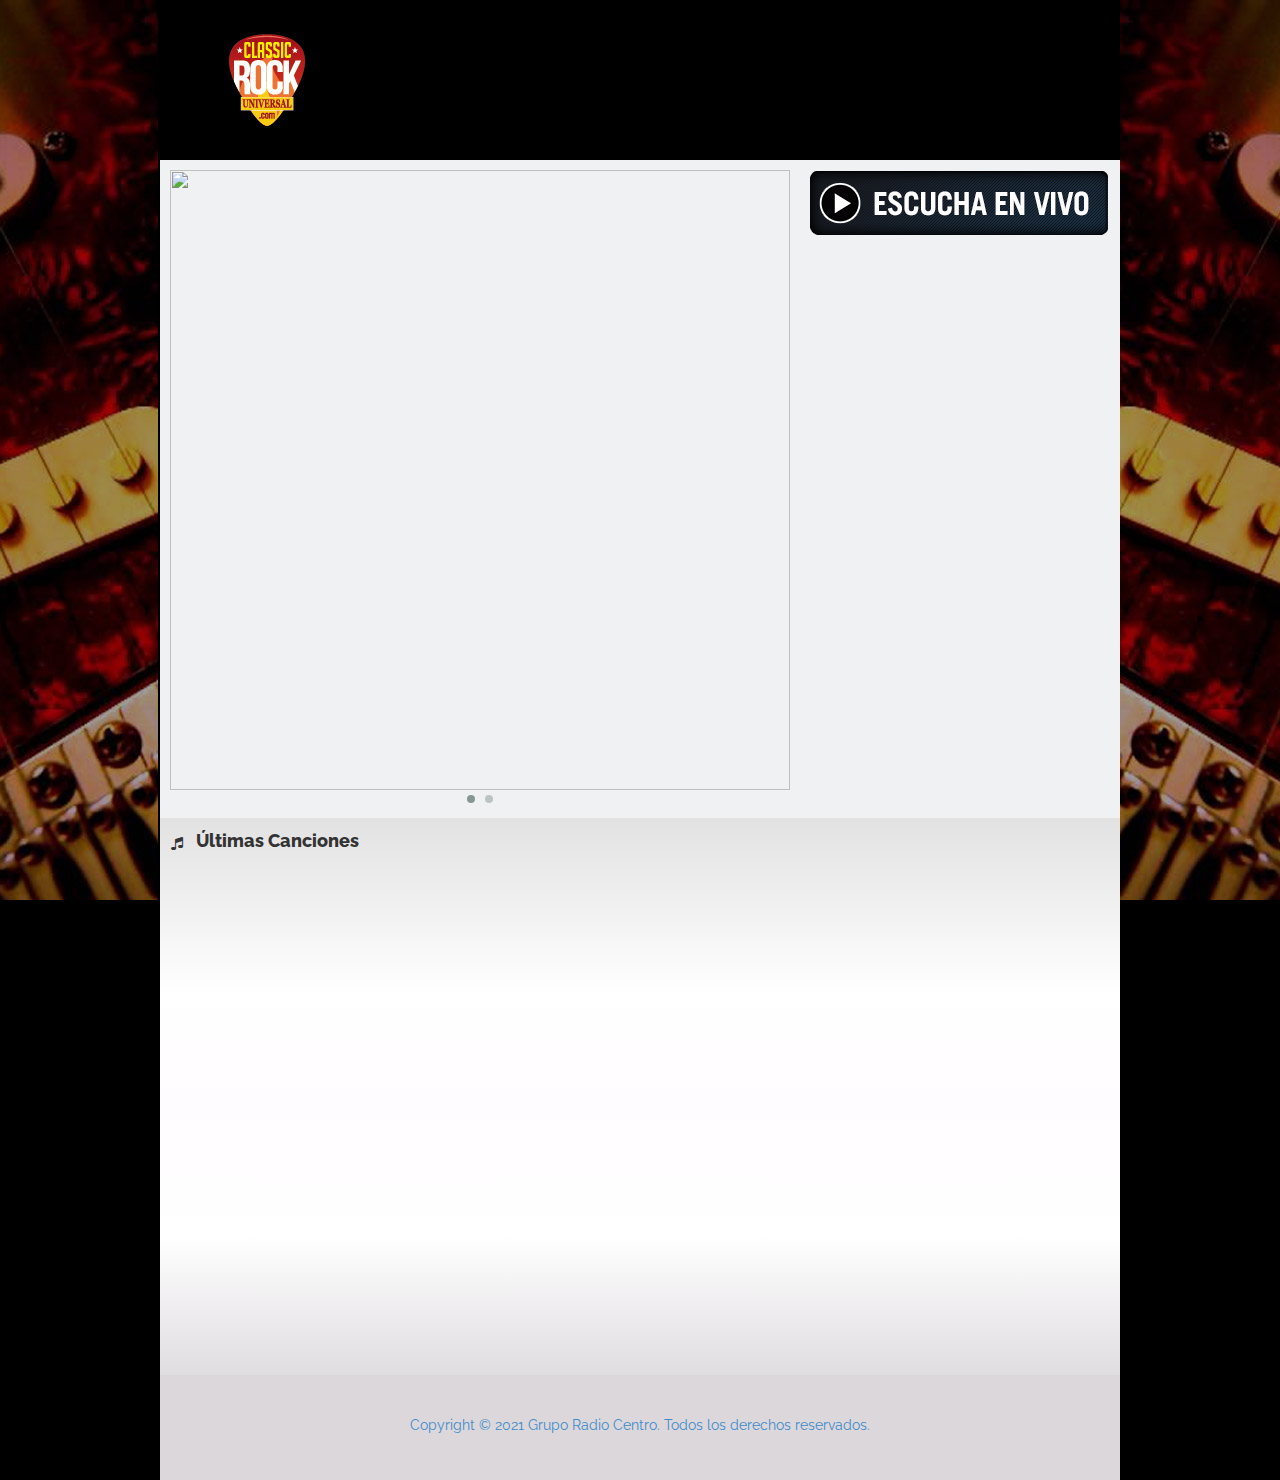
==== commit faadce51: "Add files via upload" ====
--- a/classicrockuniversal.com/index.html
+++ b/classicrockuniversal.com/index.html
@@ -22,7 +22,7 @@
 <link rel="EditURI" type="application/rsd+xml" title="RSD" href="xmlrpc0db0.php?rsd" />
 <link rel="wlwmanifest" type="application/wlwmanifest+xml" href="wp-includes/wlwmanifest.xml" /> 
 
-<!-- Mirrored from classicrockuniversal.com/ by HTTrack Website Copier/3.x [XR&CO'2014], Thu, 29 Jul 2021 14:17:30 GMT -->
+<!-- Mirrored from classicrockuniversal.com/ by HTTrack Website Copier/3.x [XR&CO'2014], Fri, 30 Jul 2021 09:18:58 GMT -->
 <!-- Added by HTTrack --><meta http-equiv="content-type" content="text/html;charset=UTF-8" /><!-- /Added by HTTrack -->
 <meta name="generator" content="WordPress 5.0.13" />
 <link rel="dns-prefetch" href="http://api.tunegenie.com/">
@@ -111,8 +111,63 @@
 <div id="contenedor">
 		
 		<!-- EDITAR PARA CADA ESTACION -->
+
+	<!-- CABECERA PRINCIPAL -->
+	<div id="cabecera_principal">
+		<!-- logo_desktop -->
+		<div id="logo_desktop">
+		<a href="index.html"><img src="wp-content/themes/radio/images/logo.png"/></a>
+		</div> 
+		<!-- #logo -->
+		<!-- leaderboard -->
+		<div id="leaderboard"><br><br>
+			
+		<!-- EDITAR PARA CADA ESTACION -->
+							
+			    <div id="ad_top">
+										<!-- /39772251/UniversalTX_Top -->
+						<div id='div-gpt-ad-top'>
+						<script type='text/javascript'>
+						googletag.cmd.push(function() { googletag.display('div-gpt-ad-top'); });
+						</script>
+						</div>	
+										
+				</div>
+			
+		</div> 
+		<!-- #leaderboard -->
+	</div> 
 	<!-- #CABECERA PRINCIPAL -->
 	<!-- MENU -->
+
+	<!-- #MENU -->	<!-- PORTADA -->
+	<div id="portada">
+		<!-- rotativo -->
+		<div id="rotativo">
+			<div id="owl-demo" class="owl-carousel owl-theme">
+								<a href="javascript:tgmp.playStream()"><img width="620" height="337" src="wp-content/uploads/2020/10/alexa_cru.jpg" class="attachment-rotativo size-rotativo wp-post-image" alt="" srcset="http://classicrockuniversal.com/wp-content/uploads/2020/10/alexa_cru.jpg 620w, http://classicrockuniversal.com/wp-content/uploads/2020/10/alexa_cru-300x163.jpg 300w" sizes="(max-width: 620px) 100vw, 620px" /></a>				<a href="javascript:tgmp.playStream()"><img width="620" height="337" src="wp-content/uploads/2019/03/cru2020_620x337.jpg" class="attachment-rotativo size-rotativo wp-post-image" alt="" srcset="http://classicrockuniversal.com/wp-content/uploads/2019/03/cru2020_620x337.jpg 620w, http://classicrockuniversal.com/wp-content/uploads/2019/03/cru2020_620x337-300x163.jpg 300w" sizes="(max-width: 620px) 100vw, 620px" /></a></div>
+			<style type="text/css">
+				#owl-demo .item img{
+				display: block;
+				width: 100%;
+				height: auto;
+				}
+			</style>
+		</div>
+		<!-- #rotativo -->
+		<!-- rot_banner -->
+		<div id="rot_banner"><!-- EDITAR PARA CADA ESTACION -->
+			<a href="javascript:tgmp.playStream()"><img src="wp-content/themes/radio/images/transmision_envivo.png" width="300" height="80" /></a>			
+				<!-- /39772251/UniversalTX_Box -->
+				<div id='div-gpt-ad-box' style='height:250px; width:300px; margin-left: auto; margin-right: auto;'>
+				<script type='text/javascript'>
+				googletag.cmd.push(function() { googletag.display('div-gpt-ad-box'); });
+				</script>
+				</div>	
+		</div> 
+		<!-- #rot_banner -->
+	</div> 
+	<!-- #PORTADA -->
 	<!-- CONTENIDOS -->
 	<div id="contenidos">	
 		<!-- tunegenie -->
@@ -164,6 +219,34 @@
 		<!-- #concierto -->	
 	</div> 
 	<!-- #CONTENIDOS -->	
+
+
+	<!-- FOOTER -->
+	<!-- FOOTER -->
+	<footer id="inferior">
+			<div class='centrado'><br>
+				<div class="sharethis-inline-follow-buttons"></div>
+				
+				<br><a href="http://radiocentro.com/" target="_blank">
+				Copyright © 2021 Grupo Radio Centro. Todos los derechos reservados.</a>
+		    </div><br>
+		<!-- BANNER -->
+			<div id="banner_footer">
+			<div class='centrado'>
+							<!-- /39772251/UniversalTX_Foot -->
+				<div id='div-gpt-ad-foot'>
+				<script type='text/javascript'>
+				googletag.cmd.push(function() { googletag.display('div-gpt-ad-foot'); });
+				</script>
+				</div>
+								
+			</div>
+			</div>
+		<br>
+		</div>	
+		<!-- #BANNER -->
+	</footer> 
+	<!-- #FOOTER -->
 </div> 
 <!-- #CONTENEDOR -->
     <!-- jQuery (necessary for Bootstrap's JavaScript plugins) -->
@@ -289,5 +372,5 @@
 	});
 	</script>
 
-<!-- Mirrored from classicrockuniversal.com/ by HTTrack Website Copier/3.x [XR&CO'2014], Thu, 29 Jul 2021 14:18:05 GMT -->
+<!-- Mirrored from classicrockuniversal.com/ by HTTrack Website Copier/3.x [XR&CO'2014], Fri, 30 Jul 2021 09:19:31 GMT -->
 </html>	<!-- #FOOTER -->